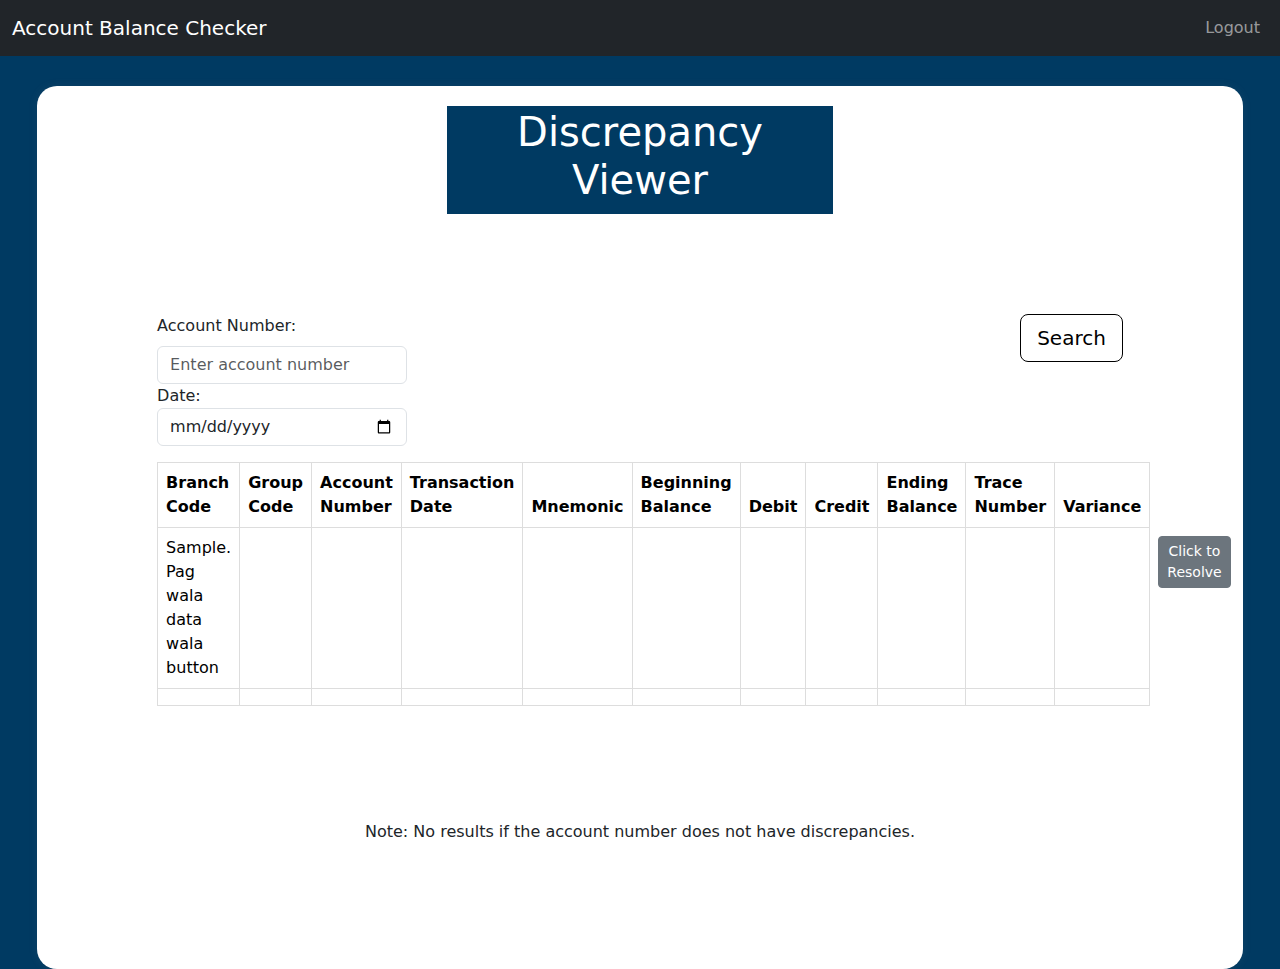
==== app/templates/homepage.html @ b5c8ba60 "Init" ====
<!DOCTYPE html>
<html lang="en">
<head>
    <meta charset="UTF-8">
    <meta name="viewport" content="width=device-width, initial-scale=1.0">
    
    <title>Flask Bootstrap 5 Sample</title>
    <!-- Bootstrap CSS -->
    <link href="https://cdn.jsdelivr.net/npm/bootstrap@5.3.0-alpha1/dist/css/bootstrap.min.css" rel="stylesheet">
    <link href="../static/styles/style.css" rel="stylesheet">
</head>

<nav class="navbar navbar-expand-lg navbar-dark bg-dark">
  <div class="container-fluid">
      <a class="navbar-brand" href="#">Account Balance Checker</a>
      <button class="navbar-toggler" type="button" data-bs-toggle="collapse" data-bs-target="#navbarSupportedContent" aria-controls="navbarSupportedContent" aria-expanded="false" aria-label="Toggle navigation">
          <span class="navbar-toggler-icon"></span>
      </button>
      <div class="collapse navbar-collapse" id="navbarSupportedContent">
          <ul class="navbar-nav ms-auto"> <!-- Use ms-auto to push the logout link to the right -->
              <li class="nav-item">
                  <a class="nav-link" href="index.html">Logout</a>
              </li>
          </ul>
      </div>
  </div>
</nav>


<body>

    <div class="container-fluid">
        <div class="homepage-white-box">
          <!--Header-->
            <div class="heading center "> 
                <h1 class="">Discrepancy Viewer</h1>
            </div>

            <div class="row">
              <div id="total-balance" class="center total-balance"> 
                <h2>Total Balance:</h2>
                <h3>00000.00</h3>
              </div>
                <form class="d-flex" method="">

                  <!-- Account Number input-->
                  <div class="col">
                    <div class="mb-3 me-2">
                      <label for="accountNumber" class="form-label">Account Number:</label>
                      <input name="accountNumber" type="text" class="form-control input" id="accountNumber" placeholder="Enter account number">
                       <!-- Date input-->
                   
                      <label for="date">Date: </label>
                      <input name="date" id="date" class="form-control input" type="date" />
                    </div>
                   

                   
                  </div>
                  <div class="col-6">
                    
                    <div> <button  id="search-button" type="button" class="btn btn-primary btn-lg float-end search-button" style="float: right; background-image: url(../static/);" >Search</button></div>
                    
                  </div>
                  
                </form>      
            </div>
            
            <div id="myDiv" style="display: none;" class="update-notification">
              <h3>Update Successful on Account Number: 00000.</h3>
          </div>
        

            <!-- TABLE-->
              <div class="row">
                <div class="col">
                  <table class="table  table-hover table-responsive-md"  id="myTable">
                    <thead class="center">
                      <tr>
                        <th scope="col" >Branch Code</th>
                        <th scope="col">Group Code</th>
                        <th scope="col">Account Number</th>
                        <th scope="col">Transaction Date</th>
                        <th scope="col">Mnemonic</th>
                        <th scope="col">Beginning Balance</th>
                        <th scope="col">Debit</th>
                        <th scope="col">Credit</th>
                        <th scope="col">Ending  Balance</th>
                        <th scope="col">Trace Number</th>
                        <th scope="col">Variance</th>
                        <!-- <th class="" scope="col">Action</th> -->
                      </tr>
                    </thead>
                    <tbody>
                      <tr>
                        <td>Sample. Pag wala data wala button</td>
                        <td></td>
                        <td></td>
                        <td></td>
                        <td></td>
                        <td></td>
                        <td></td>
                        <td></td>
                        <td></td>
                        <td></td>
                        <td></td>
                        <td><button  id="resolveButton" type="button" class="btn btn-secondary btn-sm resolve-button" data-bs-toggle="modal" data-bs-target="#exampleModal">
                          Click to Resolve
                        </button></td>
                      </tr>
                      <tr>
                        <td></td>
                        <td></td>
                        <td></td>
                        <td></td>
                        <td></td>
                        <td></td>
                        <td></td>
                        <td></td>
                        <td></td>
                        <td></td>
                        <td id="td"></td>
                        <td><button  id="resolveButton" type="button" class="btn btn-secondary btn-sm resolve-button" data-bs-toggle="modal" data-bs-target="#exampleModal">
                          Click to Resolve
                        </button></td>
                      </tr>
                    
                      <!-- Add more rows as needed -->
                    </tbody>
                  </table>
                
              </div>
            </div>
            <!--note-->
              <div class="note">
                <div class="row">
                  <h6 class="center">Note: No results  if the account number does not have discrepancies.</h6>
                </div>
              </div>
            </div>
        </div>
    </div>

   
    <!-- Modal -->
<div class="modal " id="exampleModal" tabindex="-1" aria-labelledby="exampleModalLabel" aria-hidden="true">
  <div class="modal-dialog custom-modal">
    <div class="modal-content">
      <div class="modal-header">
        <h5 class="modal-title" id="exampleModalLabel"></h5>
        <button type="button" class="btn-close" data-bs-dismiss="modal" aria-label="Close"></button>
      </div>
      <div class="">
       <h2>Are you sure to make changes with Account Number: 00000?</h2>  <hr>
      </div>
    
      <!-- <div class="modal-footer "> -->
        <div class="modal-button">
        <button id="yesButtonModal" type="button" data-bs-dismiss="modal" class="btn btn-primary">Yes</button>
        <button type="button" class="btn btn-danger" data-bs-dismiss="modal">No</button>
      </div>
      </div>
    </div>
  </div>
</div>

   
      
      
    

<!-- Bootstrap JS -->
<script src="https://cdn.jsdelivr.net/npm/bootstrap@5.3.0-alpha1/dist/js/bootstrap.bundle.min.js"></script>
<script src="../static/javascript/script.js"></script>

</body>
</html>
---- app/static/styles/style.css ----
body{
    background-color: #003A62;
}

.nvabar{
    background-color: #005895;
}


/* CSS for the login panel */
.login-panel {
    margin-top: 150px;
    border-radius: 20px;
    box-shadow: 0px 0px 10px rgba(146, 146, 146, 0.1);
    padding: 10%;
    padding-bottom: 20%;
    background-color: white;
    margin-right: 20%;
    margin-left: 20%;
}

.button-login{
    background-color: #000962; 
    color: white; 
    border: 1px solid #000962; 
}

.text-input{
 padding-bottom: 20px;
}

.center{
    text-align: center; 
}

.center-button{
    margin: 0;
  position: absolute;
  top: 50%;
  -ms-transform: translateY(-50%);
  transform: translateY(-50%);
}

.row-bottom{
    margin-bottom: 0;

}

.wave{

    
}

/* Media query for devices with width less than or equal to 768px */
@media (max-width: 668px) {
    .login-panel {
        margin-top: 50px;
        padding: 60px;
        padding-bottom: 100px;
        margin: 10%;
        margin-bottom: 0;
    }

    .wave{
        display: none;
    }

    .logo{
         display: none;
    }
}

/* HOMEPAGE STYLES*/




.homepage-white-box{
    margin-top: 30px;
    border-radius: 20px;
    box-shadow: 0px 0px 10px rgba(146, 146, 146, 0.1);
    padding: 120px;
    margin-left: 2%;
    margin-right: 2%;
    background-color: white;
}

.heading{
    margin-top: -100px;
    margin-right: 30%;
    margin-left: 30%;
    background-color: #003A62;
    color: white;
    padding: 2px;
    margin-bottom: 100px;

}

.search-button{
    float: right;
    background-color: white;
    color: black;
    border-color: black;
}
.search-button:hover{
    float: right;
    background-color: #005895;
    color: white;
    border-color: black;
}


.note{
   
    padding-top: 100px;
    padding-bottom: -100px;
}

.resolve-btn {
    display: none; /* hide the button by default */
    
  }
  
  table tbody tr:not(:empty) + .resolve-btn {
    display: block;
  }
  

  .custom-modal {
    background-color: rgba(0, 0, 0, 0); /* semi-transparent background */
  
    
    width: 100%;
    height: 90%;
    display: flex;
    justify-content: center;
    align-items: center;
  }

  .modal-content {
    background-color: white;
    padding: 50px;
    border-radius: 10px;
    box-shadow: 0 0 10px rgba(0, 0, 0, 0.3);
    text-align: center;
  }
  
  .modal-button{
    
    
    justify-content: center;
    text-align: center;
    padding: 5%;
    
  }

  .update-notification{
    color: greenyellow;
    text-align: center;
    
  }

  @keyframes fadeout {
    from {opacity: 1;}
    to {opacity: 0;}
}

.fade-out {
    animation-name: fadeout;
    animation-duration: 20s;
}

.total-balance{
    display:none;
}

.input{
 width: 250px;
 padding: 10;
}

td, th {
    border: 1px solid #dddddd;
    text-align: left;
    padding: 8px;
}

tr:nth-child(even) {
    background-color: #dddddd;
}

td:last-child {
  border :none;
  background-color: #ffffff;
}



  @media (max-width: 800px) {
    .heading{
        margin-top: -100px;
    margin-right: 1000px;
    margin-left: 500px;
    background-color: #003A62;
    color: white;
    padding: 2px;
    margin-bottom: 100px;
       
    
    }
}
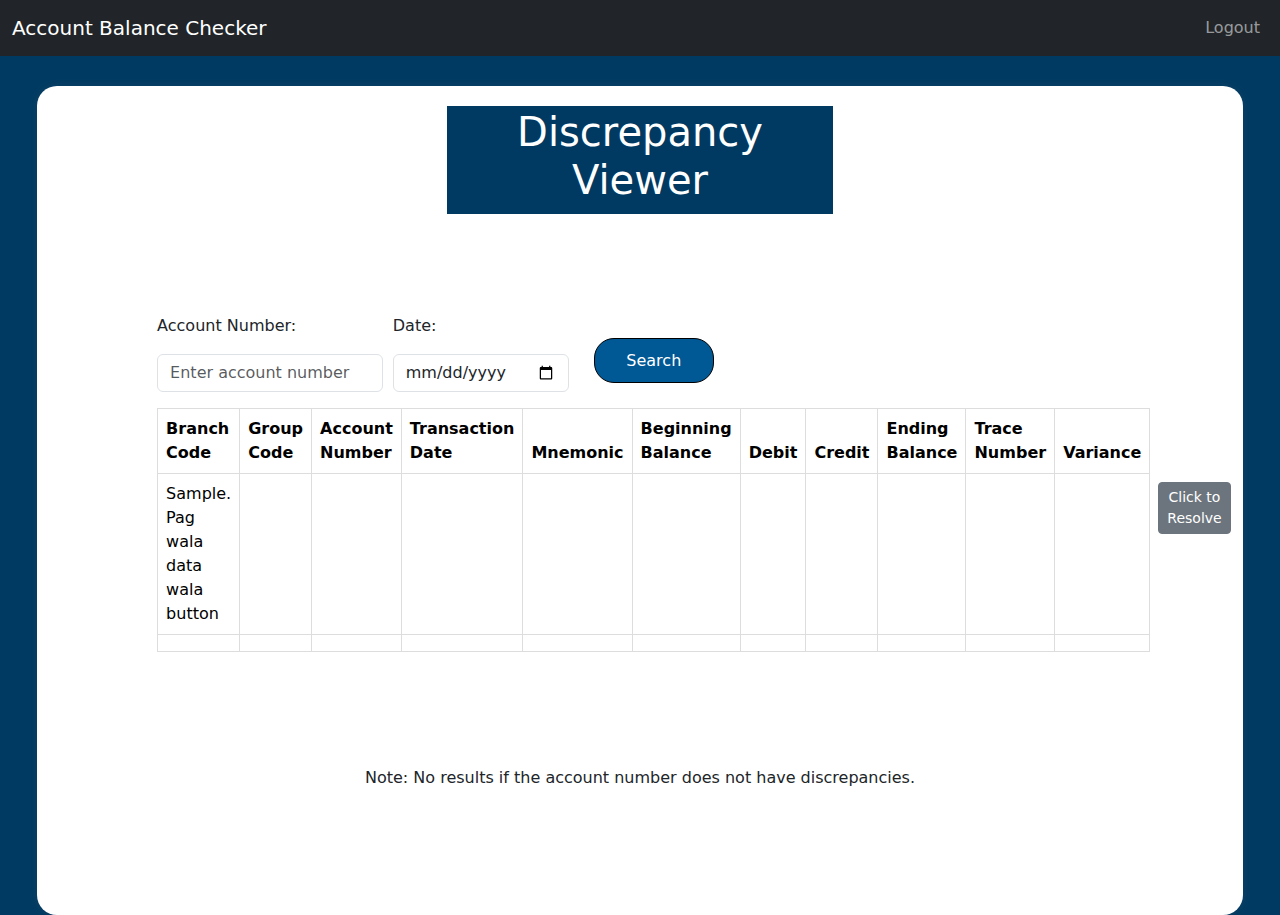
==== commit a2a171f1: "Inline Form" ====
--- a/app/templates/homepage.html
+++ b/app/templates/homepage.html
@@ -36,32 +36,45 @@
                 <h1 class="">Discrepancy Viewer</h1>
             </div>
 
+
+            <!--TOTAL BALANCE-->
             <div class="row">
               <div id="total-balance" class="center total-balance"> 
                 <h2>Total Balance:</h2>
                 <h3>00000.00</h3>
               </div>
-                <form class="d-flex" method="">
 
-                  <!-- Account Number input-->
-                  <div class="col">
-                    <div class="mb-3 me-2">
-                      <label for="accountNumber" class="form-label">Account Number:</label>
-                      <input name="accountNumber" type="text" class="form-control input" id="accountNumber" placeholder="Enter account number">
-                       <!-- Date input-->
-                   
-                      <label for="date">Date: </label>
-                      <input name="date" id="date" class="form-control input" type="date" />
+
+
+                <form class="form-inline" method="">
+
+                 
+                  <div class="col-12 mb-3 ">
+                    <div class="d-flex">
+                        <div>
+                            <label for="accountNumber" class="form-label mb-3">Account Number:</label>
+                            <input name="accountNumber" type="text" class="form-control" id="accountNumber" placeholder="Enter account number">
+                        </div>
+                        <!-- Date input-->
+                        <div class="input">
+                            <label for="date" class="form-label mb-3">Date:</label>
+                            <input name="date" id="date" class="form-control" type="date" />
+
+                           
+                        </div>
+
+                        <div>
+                        <label for="search-button" class="form-label mb-3"></label>
+                        <button  id="search-button" type="button" class="btn search-button">Search</button>
+                      </div>
+
+                        
                     </div>
-                   
-
-                   
-                  </div>
-                  <div class="col-6">
                     
-                    <div> <button  id="search-button" type="button" class="btn btn-primary btn-lg float-end search-button" style="float: right; background-image: url(../static/);" >Search</button></div>
+                </div>
                     
-                  </div>
+                    
+              
                   
                 </form>      
             </div>
--- a/app/static/styles/style.css
+++ b/app/static/styles/style.css
@@ -27,6 +27,14 @@
 
 .text-input{
  padding-bottom: 20px;
+ 
+ 
+}
+
+.input{
+    
+    padding-left: 1%;
+    
 }
 
 .center{
@@ -97,17 +105,28 @@
 }
 
 .search-button{
-    float: right;
-    background-color: white;
-    color: black;
+    margin-left: 20%;
+    background-color: #005895;
+    color: white;
     border-color: black;
-}
+    align-content: s;
+    width: 120px; /* Adjust as needed */
+    height: 45px; /* Adjust as needed */
+    border-radius: 20px;
+}
+
 .search-button:hover{
-    float: right;
-    background-color: #005895;
+    margin-left: 20%;
+    background-color: #000962;
     color: white;
     border-color: black;
-}
+    align-content: s;
+    width: 120px; /* Adjust as needed */
+    height: 45px; /* Adjust as needed */
+    border-radius: 20px;
+}
+
+
 
 
 .note{
@@ -174,10 +193,7 @@
     display:none;
 }
 
-.input{
- width: 250px;
- padding: 10;
-}
+
 
 td, th {
     border: 1px solid #dddddd;
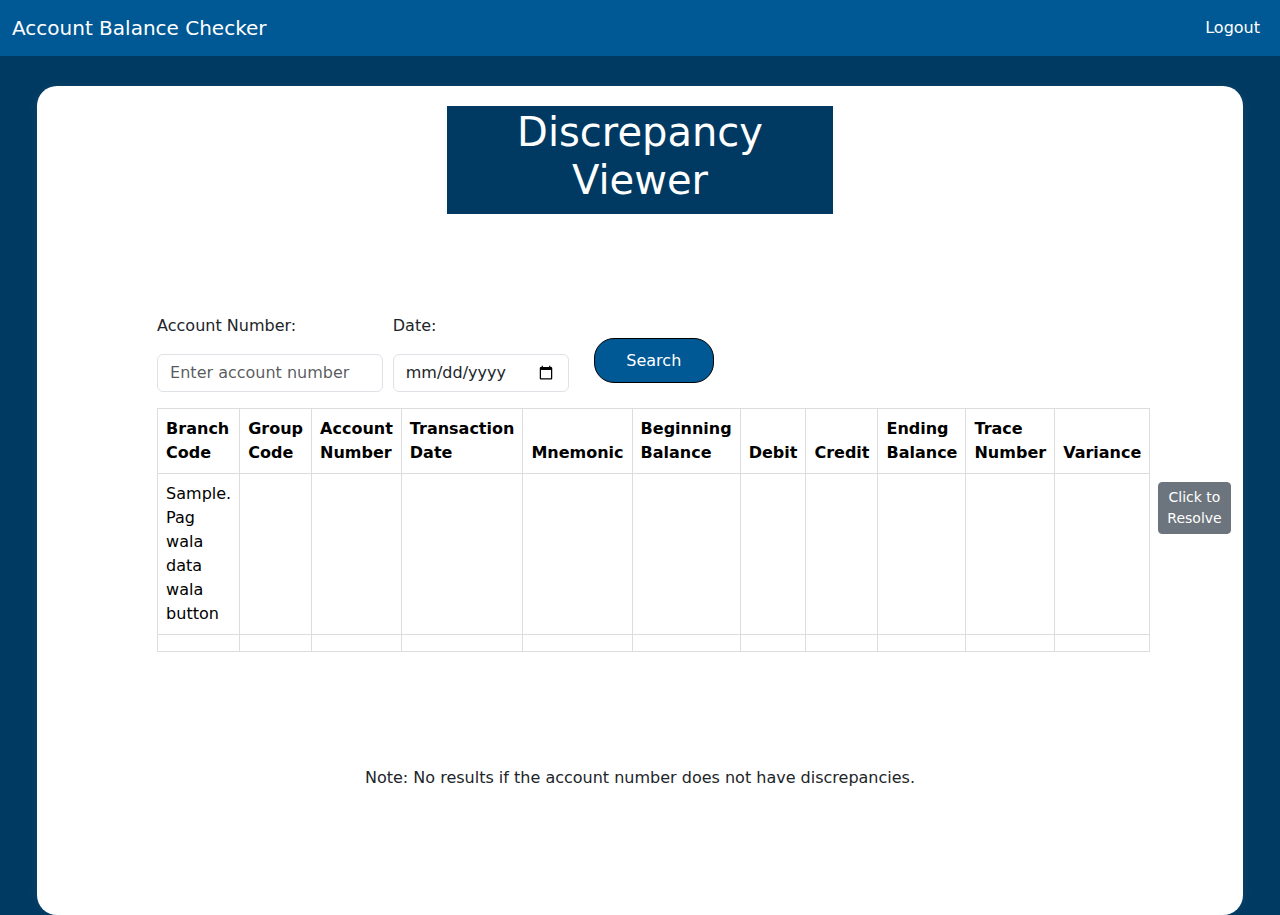
==== commit 7ce51ee8: "Nav Color" ====
--- a/app/templates/homepage.html
+++ b/app/templates/homepage.html
@@ -10,16 +10,16 @@
     <link href="../static/styles/style.css" rel="stylesheet">
 </head>
 
-<nav class="navbar navbar-expand-lg navbar-dark bg-dark">
-  <div class="container-fluid">
-      <a class="navbar-brand" href="#">Account Balance Checker</a>
+<nav class="navbar navbar-expand-lg custom-navbar">
+  <div class="container-fluid ">
+      <a class="navbar-brand custom-navbar" href="#">Account Balance Checker</a>
       <button class="navbar-toggler" type="button" data-bs-toggle="collapse" data-bs-target="#navbarSupportedContent" aria-controls="navbarSupportedContent" aria-expanded="false" aria-label="Toggle navigation">
           <span class="navbar-toggler-icon"></span>
       </button>
       <div class="collapse navbar-collapse" id="navbarSupportedContent">
           <ul class="navbar-nav ms-auto"> <!-- Use ms-auto to push the logout link to the right -->
-              <li class="nav-item">
-                  <a class="nav-link" href="index.html">Logout</a>
+              <li class="nav-item ">
+                  <a class="nav-link custom-navbar" href="index.html">Logout</a>
               </li>
           </ul>
       </div>
--- a/app/static/styles/style.css
+++ b/app/static/styles/style.css
@@ -2,12 +2,13 @@
     background-color: #003A62;
 }
 
-.nvabar{
-    background-color: #005895;
-}
-
-
-/* CSS for the login panel */
+
+.custom-navbar {
+    background-color: #005895; /* Change this to the desired color */
+    color: white;
+  }
+
+
 .login-panel {
     margin-top: 150px;
     border-radius: 20px;
